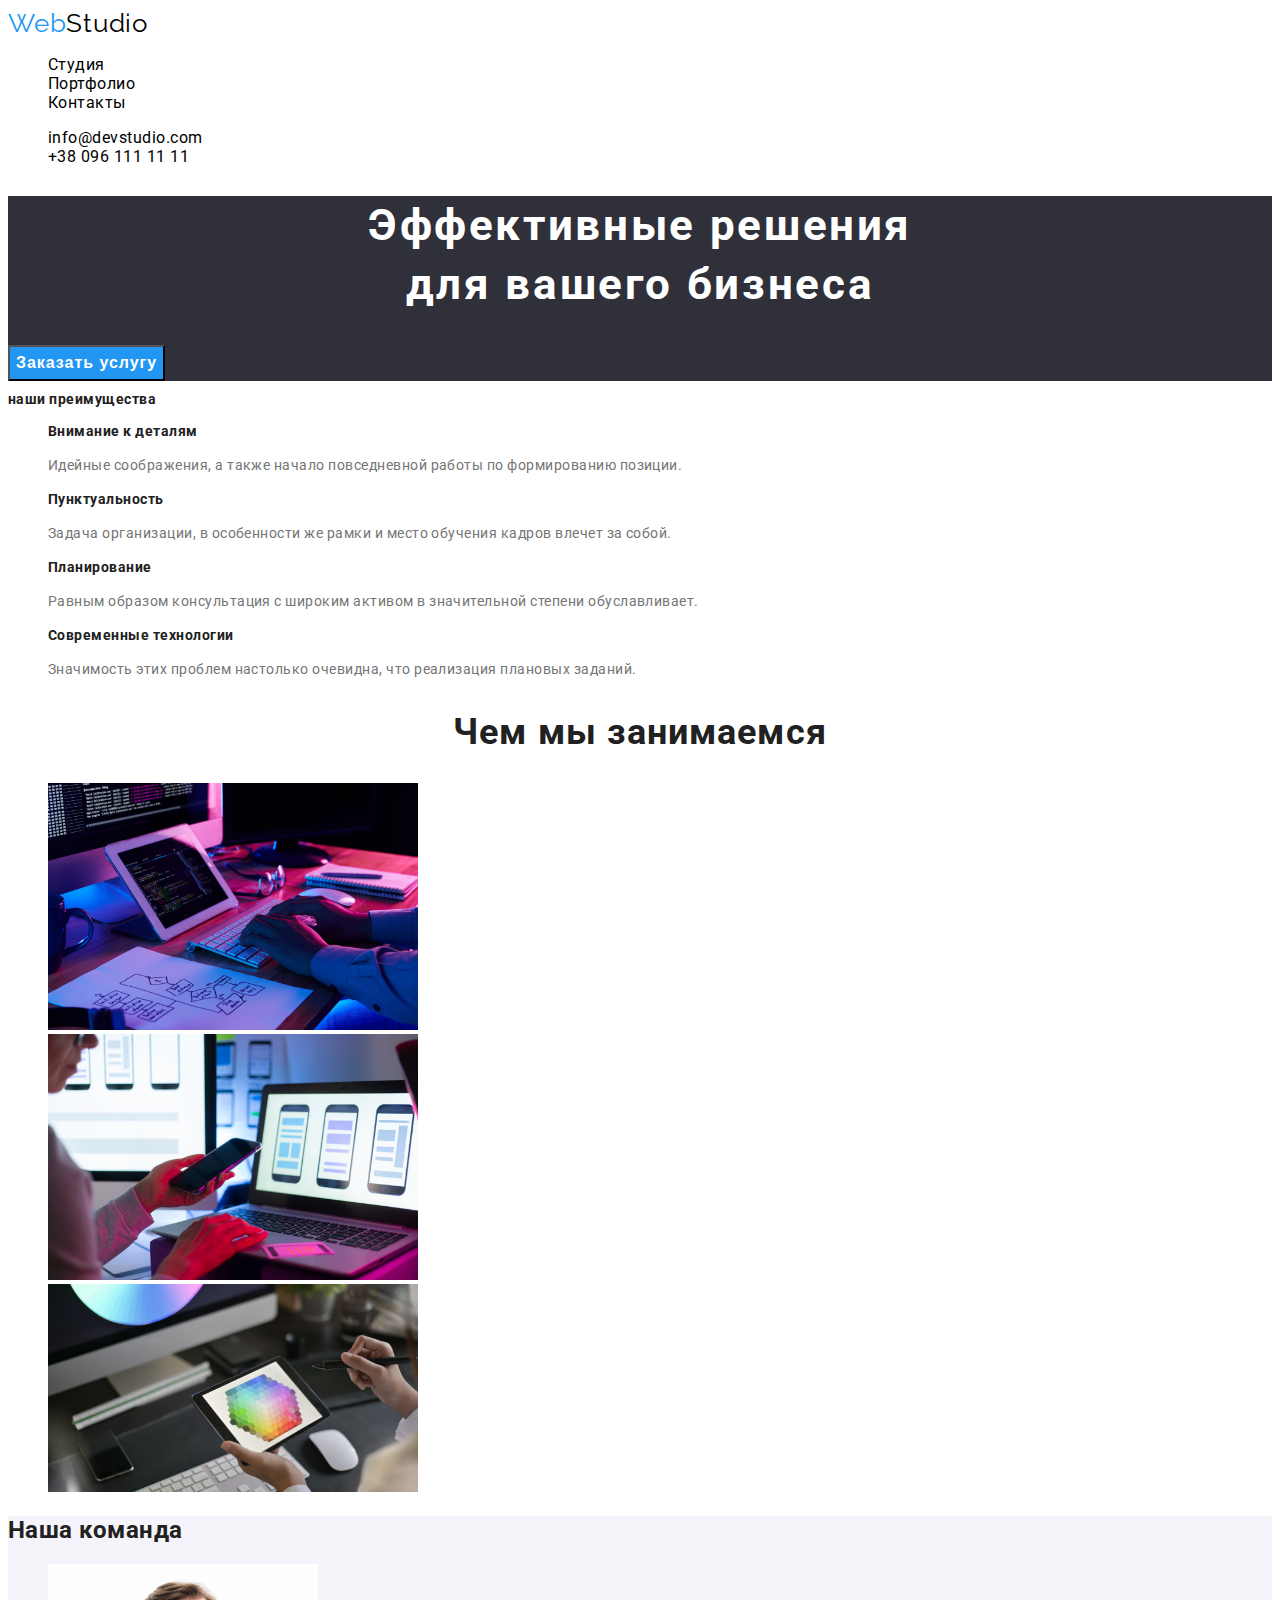
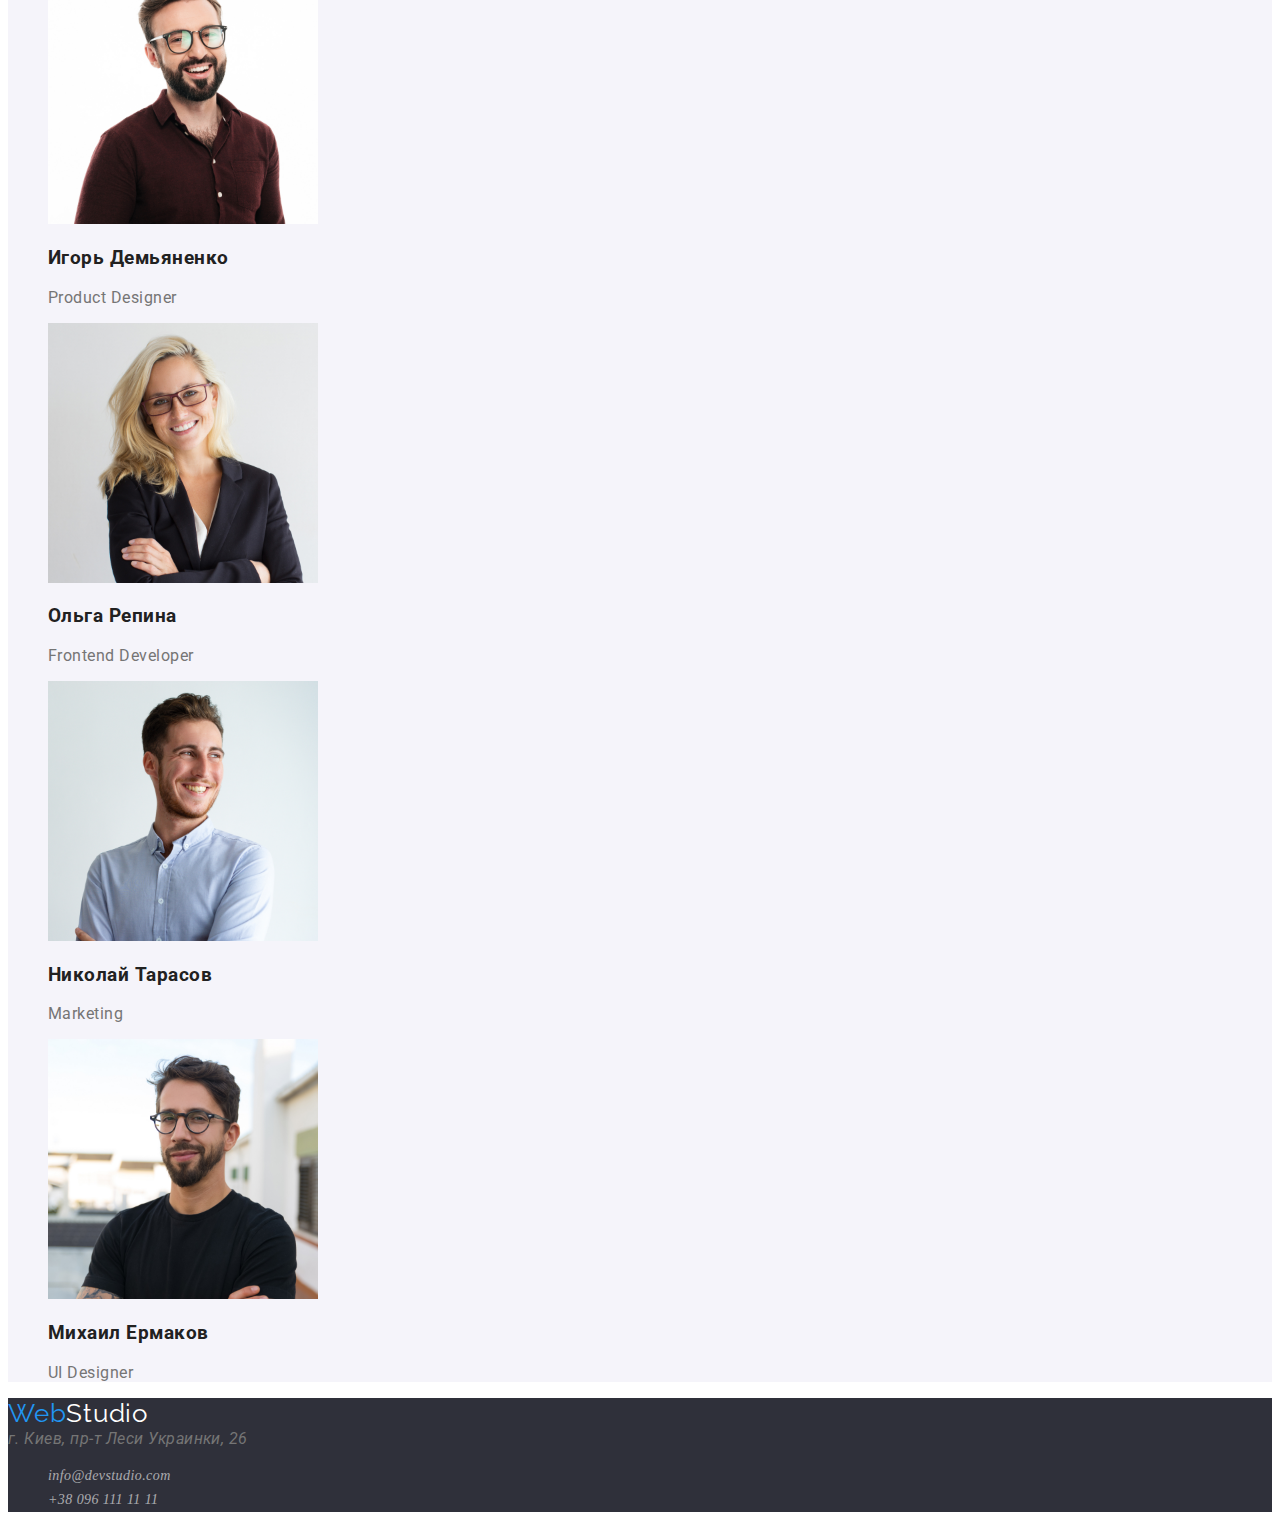
==== index.html @ 636b3b55 "7" ====
<!DOCTYPE html>
<html lang="ru">
<head>
    <meta charset="UTF-8">
    <meta http-equiv="X-UA-Compatible" content="IE=edge">
    <meta name="viewport" content="width=device-width, initial-scale=1.0">
<link rel="preconnect" href="https://fonts.googleapis.com">
<link rel="preconnect" href="https://fonts.gstatic.com" crossorigin>
<link
    href="https://fonts.googleapis.com/css2?family=IBM+Plex+Sans+Condensed
    :wght@700&family=Raleway:wght@700&family=Roboto:wght@400;500;900&display=swap"
    rel="stylesheet">
    <title>Document</title><link rel="stylesheet" href="./css/styles.css">
</head>
<body>
    <header class="head-pages">
        <nav class="head-nav">
            <a href="./index.html" class="logo"><span class="logo-color">Web</span>Studio</a>
            <ul class="head-nav-list list">
                <li><a href="./index.html" class="link">Студия</a></li>
                <li><a href="./portfolio.html" class="link">Портфолио</a></li>
                <li><a href="" class="link">Контакты</a></li>
            </ul>
        </nav>
        <ul class="adres-list list">
            <li><a href="info@devstudio.com" class="link">info@devstudio.com</a></li>
            <li><a href="tel:+380961111111" class="link">+38 096 111 11 11</a></li>
        </ul>
    </header>
    <main>
        <section class="title-baner">
            <h1 class="caption title-text">Эффективные решения<br> для вашего бизнеса</h1>
            <button type="button" class="title-button">Заказать услугу</button>
        </section>
        <section class="advantages">
            <h2 class="advantage-caption caption">наши преимущества</h2>
            <ul class="advantages-list list">
                <li class="advantage-item">
                    <h3 class="advantage-caption caption">Внимание к деталям</h3>
                    <p class="advantage-text">Идейные соображения, а также начало повседневной работы по формированию позиции.</p>
                </li>
                <li class="advantage-item">
                    <h3 class="advantage-caption caption">Пунктуальность</h3>
                    <p class="advantage-text">Задача организации, в особенности же рамки и место обучения кадров влечет за собой.</p>
                </li>
                <li class="advantage-item">
                    <h3 class="advantage-caption caption">Планирование</h3>
                    <p class="advantage-text">Равным образом консультация с широким активом в значительной степени обуславливает.</p>
                </li>
                <li class="advantage-item">
                    <h3 class="advantage-caption caption">Современные технологии</h3>
                    <p class="advantage-text">Значимость этих проблем настолько очевидна, что реализация плановых заданий.</p>
                </li>
            </ul>
        </section>
        <section class="work">
            <h2 class="work-caption caption">Чем мы занимаемся</h2>
            <ul class="work-list list">
                <li class="work-item"><img src="imeges/eff34a388bbc6409758a002e5a58c3ca.jpg" alt="Програмист набирает код" width="370">
                </li>
                <li class="work-item"><img src="imeges/fe209b7db875477ca0f844823574082d.jpg" alt="Програмист создаёт мобильное приложение"
                        width="370"></li>
                <li class="work-item"><img src="imeges/ff490664ba91f138b9f708e01d65306a.jpg" alt="Програмист показывает графичесий дизайн"
                        width="370"></li>
            </ul>
        </section>
        <section class="comand">
            <h2 class="comand-caption caption">Наша команда</h2>
            <ul class="comand-list list">
                <li class="comand-item"><img src="imeges/img(4).jpg" alt="Парень в очках и красной убашке.Улыбается." width="270">
                    <h3 class="comand-caption caption">Игорь Демьяненко</h3>
                    <p class="comand-text">Product Designer</p>
                </li>
                <li class="comand-item"><img src="imeges/img(1).jpg" alt="Девушка блондинка в очках.Улыбается" width="270">
                    <h3 class="comand-caption caption">Ольга Репина</h3>
                    <p class="comand-text">Frontend Developer</p>
                </li>
                <li class="comand-item"><img src="imeges/img(2).jpg" alt="Парень в светлой рубашке.Улыбается" width="270">
                    <h3 class="comand-caption caption">Николай Тарасов</h3>
                    <p class="comand-text">Marketing</p>
                </li>
                <li class="comand-item"><img src="./imeges/img(3).jpg" alt="Парень в очках и чёрной футболке.Улыбается" width="270">
                    <h3 class="comand-caption caption">Михаил Ермаков</h3>
                    <p class="comand-text">UI Designer</p>
                </li>
            </ul>
        </section>
    </main>
    <footer class="footer">
        <a href="./index.html" class="footer-logo"><span class="logo-color">Web</span>Studio</a>
        <address class="footer-addres">г. Киев, пр-т Леси Украинки, 26</address>
        <address class="footer-addres">
            <ul class="footer-list list">
                <li class="footer-item"> <a href="info@devstudio.com" class="footer-link link">info@devstudio.com</a></li>
                <li class="footer-item"><a href="tel:+380961111111" class="footer-link link">+38 096 111 11 11</a></li>
            </ul>
        </address>
    </footer>
</body>
</html>
---- css/styles.css ----
:root{
    --bascground-color:#E5E5E5;
    --second-bascground-color:#2F303A;
    --second-text-color:#212121;
    --primary-text-color:#757575;
    --accent-color:#2196F3;
}
body{
    color:var(--primary-text-color);
    font-family:Roboto,sans-serif;
    font-weight: 400;
    letter-spacing: 0.03em;
}
.caption{
    color: var(--second-text-color);
    font-weight: 700;
}
.list{
    list-style: none;
    text-decoration: none;
}
.link{
}
.logo-color{
color: var(--accent-color);
}
.logo{     
 color: #000000;
 font-family:Raleway,sans-serif;
font-size: 26px;
line-height:1.2;
text-decoration:none;
letter-spacing: 0.03em;
}
.head-nav-list .link{ 
    text-decoration:none;
    color: #000000;   
}
.head-nav-list .link:hover,
.head-nav-list .link:focus{
    color: var(--accent-color);
}
.adres-list .link{
    text-decoration:none;
    color: #000000;
}
.adres-list .link:hover,
.adres-list .link:focus{
    color: var(--accent-color);
}
.title-baner{
    background-color: var(--second-bascground-color);
}
.title-text{
text-align:center;
color:#ffffff;
font-size: 44px;
line-height: 1.36;
letter-spacing:0.06em;
}
.title-button{
    background-color: var(--accent-color);
    color: #FFFFFF;
    font-weight:900;
font-size: 16px;
line-height:1.87;
letter-spacing:0.06em;
}
.advantages{
}
.advantage-caption{
font-size: 14px;
line-height:1.14;
}
.advantage-text{
    font-size: 14px;
line-height: 1.71;
}
.advantages-list{
}
.advantage-item{
}
.work{
}
.work-caption{
font-weight: 700;
font-size: 36px;
line-height: 1.16;
text-align: center;
letter-spacing: 0.03em;

}
.work-list{
}
.work-item{
}
.comand{
    background-color:  #F5F4FA;
}
.comands-caption {
    font-weight: 700;
font-size: 36px;
line-height: 1.16;
text-align: center;
letter-spacing: 0.03em;
}
.comand-list{
}
.comand-item{
}
.comand-caption{
}
.comand-text{
}
.footer{background-color: var(--second-bascground-color);
}
.footer-logo{
    color: #ffffff;
 font-family:Raleway,sans-serif;
font-size: 26px;
line-height:1.2;
text-decoration:none;
letter-spacing: 0.03em;
}
.footer-addres{
  /*  font-family: Roboto sans-serif;
font-size: 14px;
line-height:1.71;
letter-spacing: 0.03em;
color: rgba(255, 255, 255, 0*/
}
.footer-item{   
}
.footer-link{
font-family: Roboto sans-serif;;
font-weight:400;
font-size: 14px;
line-height: 1.71;
letter-spacing: 0.03em;
color: rgba(255, 255, 255, 0.6);
text-decoration: none;
}
.filter{
}
.filter-list{
}
.filter-button{
    background-color: #F5F4FA;
}
.filter-button:hover,
.filter-button:active{
    background-color: var(--accent-color);
}
.examples{
}
.examples-caption{
}
.examples-list{
}
.examples-item{
}
.examples-caption{
}
.examples-text{
}
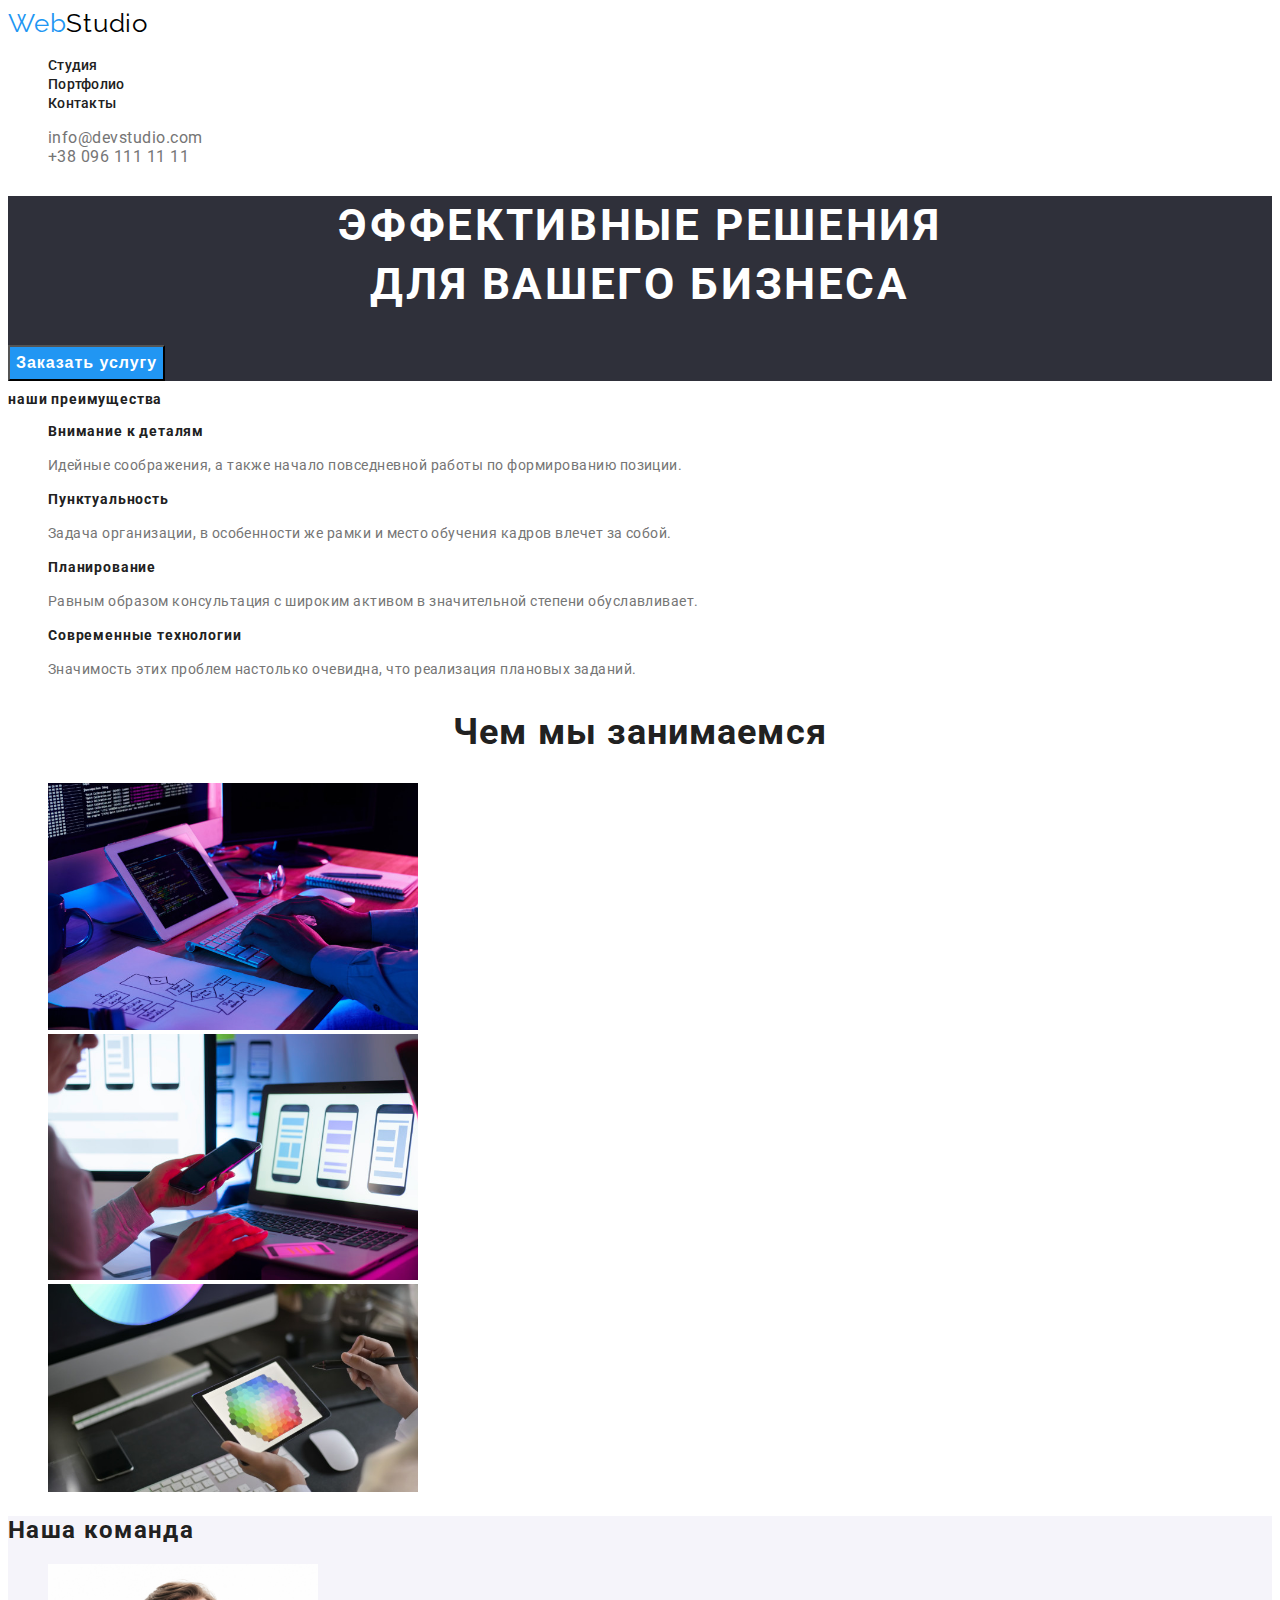
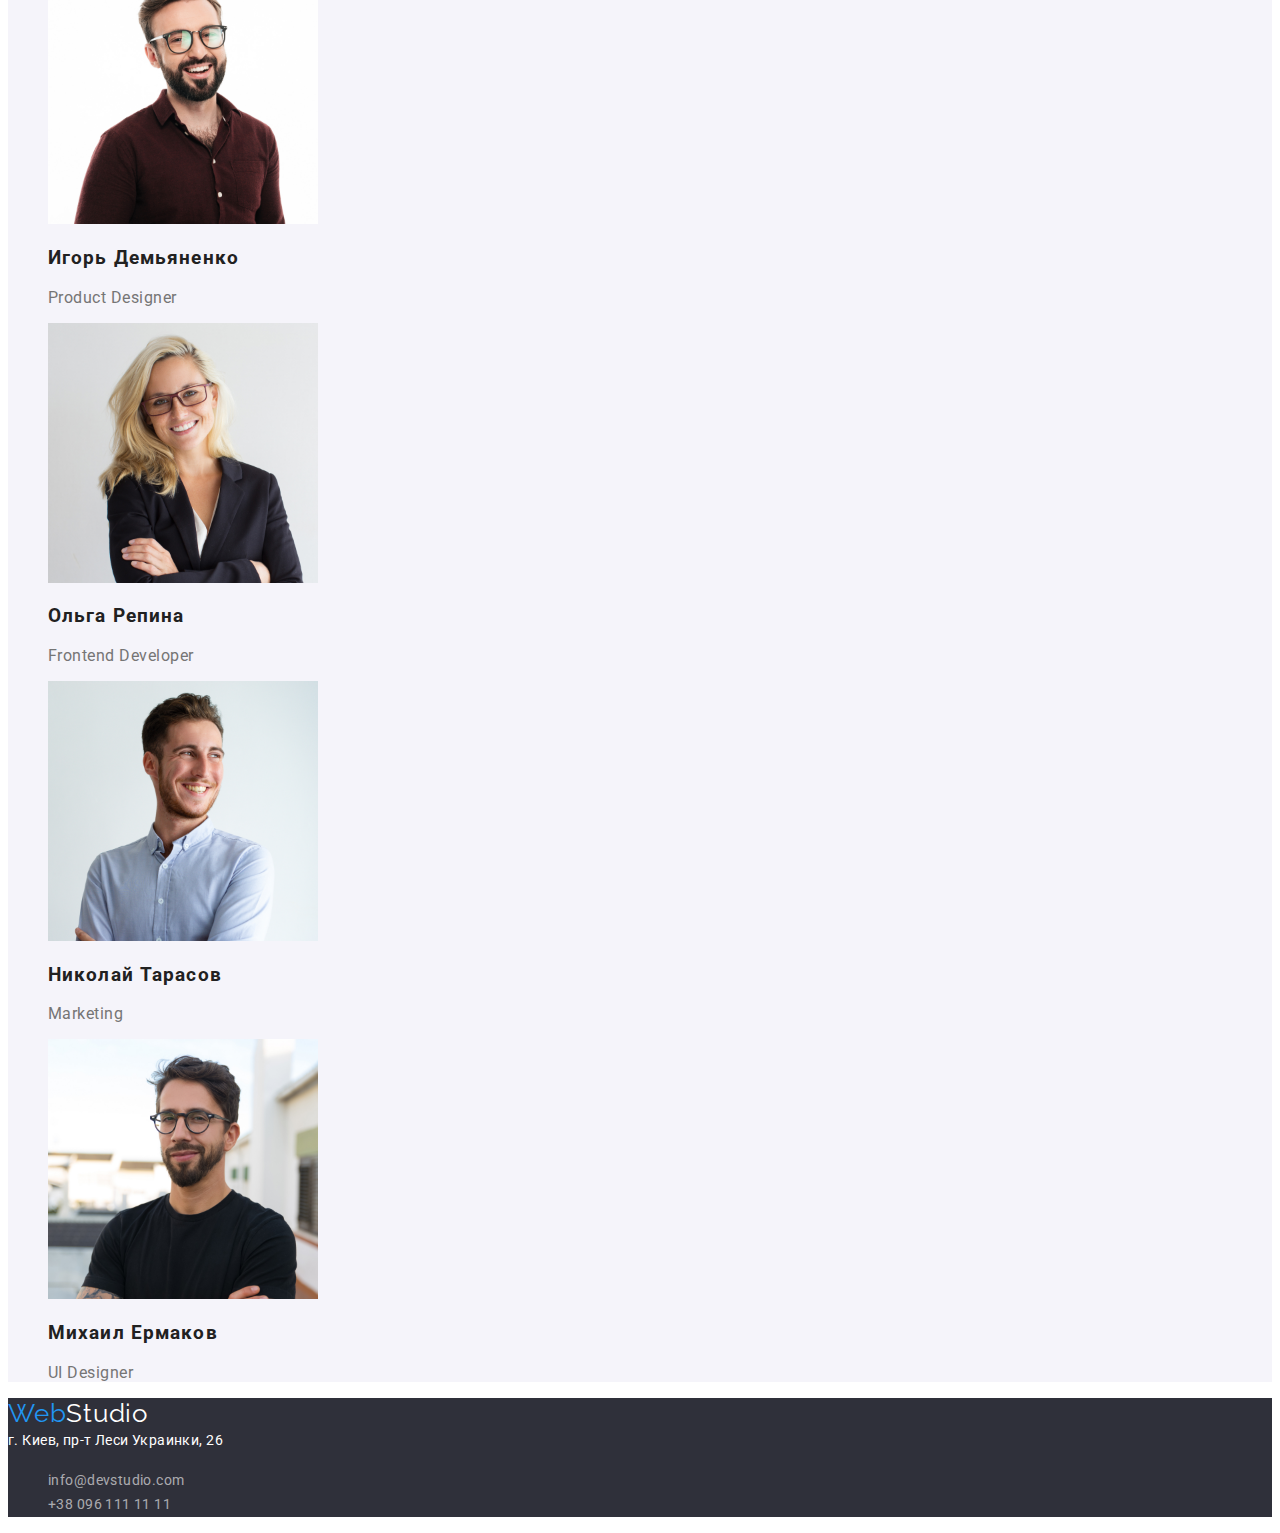
==== commit 2fcdc5ab: "пофіксив шрифт" ====
--- a/index.html
+++ b/index.html
@@ -8,7 +8,7 @@
 <link rel="preconnect" href="https://fonts.gstatic.com" crossorigin>
 <link
     href="https://fonts.googleapis.com/css2?family=IBM+Plex+Sans+Condensed
-    :wght@700&family=Raleway:wght@700&family=Roboto:wght@400;500;900&display=swap"
+    :wght@700&family=Raleway:wght@700&family=Roboto:wght@400;500;700;900&display=swap"
     rel="stylesheet">
     <title>Document</title><link rel="stylesheet" href="./css/styles.css">
 </head>
@@ -17,9 +17,9 @@
         <nav class="head-nav">
             <a href="./index.html" class="logo"><span class="logo-color">Web</span>Studio</a>
             <ul class="head-nav-list list">
-                <li><a href="./index.html" class="link">Студия</a></li>
-                <li><a href="./portfolio.html" class="link">Портфолио</a></li>
-                <li><a href="" class="link">Контакты</a></li>
+                <li><a class="link current" href="./index.html">Студия</a></li>
+                <li><a class="link" href="./portfolio.html">Портфолио</a></li>
+                <li><a class="link" href="">Контакты</a></li>
             </ul>
         </nav>
         <ul class="adres-list list">
@@ -89,12 +89,10 @@
     <footer class="footer">
         <a href="./index.html" class="footer-logo"><span class="logo-color">Web</span>Studio</a>
         <address class="footer-addres">г. Киев, пр-т Леси Украинки, 26</address>
-        <address class="footer-addres">
             <ul class="footer-list list">
                 <li class="footer-item"> <a href="info@devstudio.com" class="footer-link link">info@devstudio.com</a></li>
                 <li class="footer-item"><a href="tel:+380961111111" class="footer-link link">+38 096 111 11 11</a></li>
             </ul>
-        </address>
     </footer>
 </body>
 </html>--- a/css/styles.css
+++ b/css/styles.css
@@ -14,12 +14,14 @@
 .caption{
     color: var(--second-text-color);
     font-weight: 700;
+    letter-spacing: 0.06em;
 }
 .list{
     list-style: none;
     text-decoration: none;
 }
-.link{
+.current{
+    color:tomato;
 }
 .logo-color{
 color: var(--accent-color);
@@ -34,7 +36,14 @@
 }
 .head-nav-list .link{ 
     text-decoration:none;
-    color: #000000;   
+font-weight: 500;
+font-size: 14px;
+line-height: 1.14;
+letter-spacing: 0.02em;
+color: #212121;  
+}
+.head-nav-list .link:active{
+    color: tomato;
 }
 .head-nav-list .link:hover,
 .head-nav-list .link:focus{
@@ -42,7 +51,7 @@
 }
 .adres-list .link{
     text-decoration:none;
-    color: #000000;
+    color:var(--primary-text-color);
 }
 .adres-list .link:hover,
 .adres-list .link:focus{
@@ -53,6 +62,7 @@
 }
 .title-text{
 text-align:center;
+text-transform: uppercase;
 color:#ffffff;
 font-size: 44px;
 line-height: 1.36;
@@ -61,7 +71,7 @@
 .title-button{
     background-color: var(--accent-color);
     color: #FFFFFF;
-    font-weight:900;
+    font-weight:700;
 font-size: 16px;
 line-height:1.87;
 letter-spacing:0.06em;
@@ -112,7 +122,8 @@
 }
 .comand-text{
 }
-.footer{background-color: var(--second-bascground-color);
+.footer{
+    background-color: var(--second-bascground-color);
 }
 .footer-logo{
     color: #ffffff;
@@ -123,37 +134,48 @@
 letter-spacing: 0.03em;
 }
 .footer-addres{
-  /*  font-family: Roboto sans-serif;
+     font-style: normal;
 font-size: 14px;
-line-height:1.71;
+line-height: 1.71;
 letter-spacing: 0.03em;
-color: rgba(255, 255, 255, 0*/
+color:#ffffff;
+
 }
-.footer-item{   
-}
-.footer-link{
-font-family: Roboto sans-serif;;
-font-weight:400;
+ .footer-link{
+     text-decoration: none;
+     font-family: Roboto,sans-serif;
+     font-style: normal;
 font-size: 14px;
 line-height: 1.71;
 letter-spacing: 0.03em;
 color: rgba(255, 255, 255, 0.6);
-text-decoration: none;
+      
+}
+.footer-item{  
 }
 .filter{
 }
 .filter-list{
 }
 .filter-button{
-    background-color: #F5F4FA;
+font-family: inherit;
+background-color: #F5F4FA;
+font-weight: 500;
+font-size: 16px;
+line-height: 1.62;
+letter-spacing: 0.03em;
 }
 .filter-button:hover,
-.filter-button:active{
+.filter-button:focus{
     background-color: var(--accent-color);
+    color: #ffffff;
 }
 .examples{
 }
 .examples-caption{
+font-size: 18px;
+line-height: 2;
+letter-spacing: 0.06em;
 }
 .examples-list{
 }
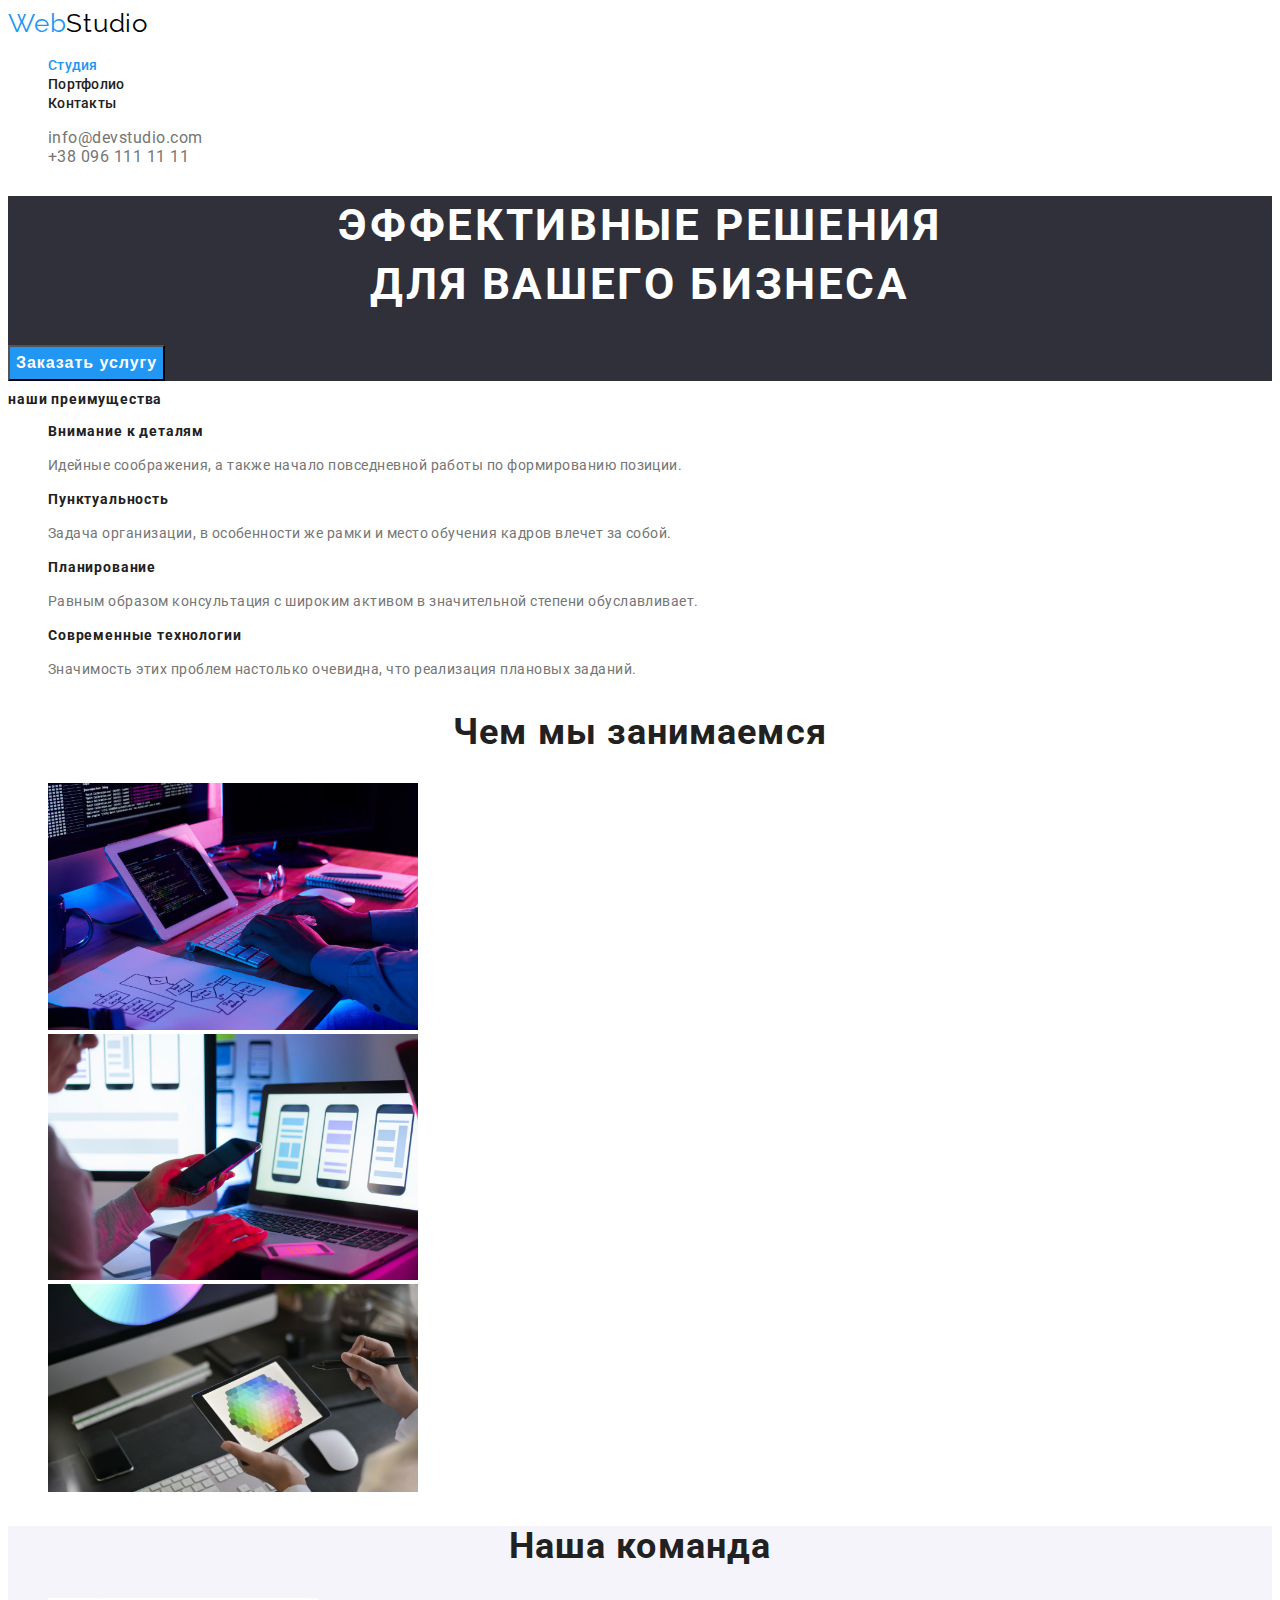
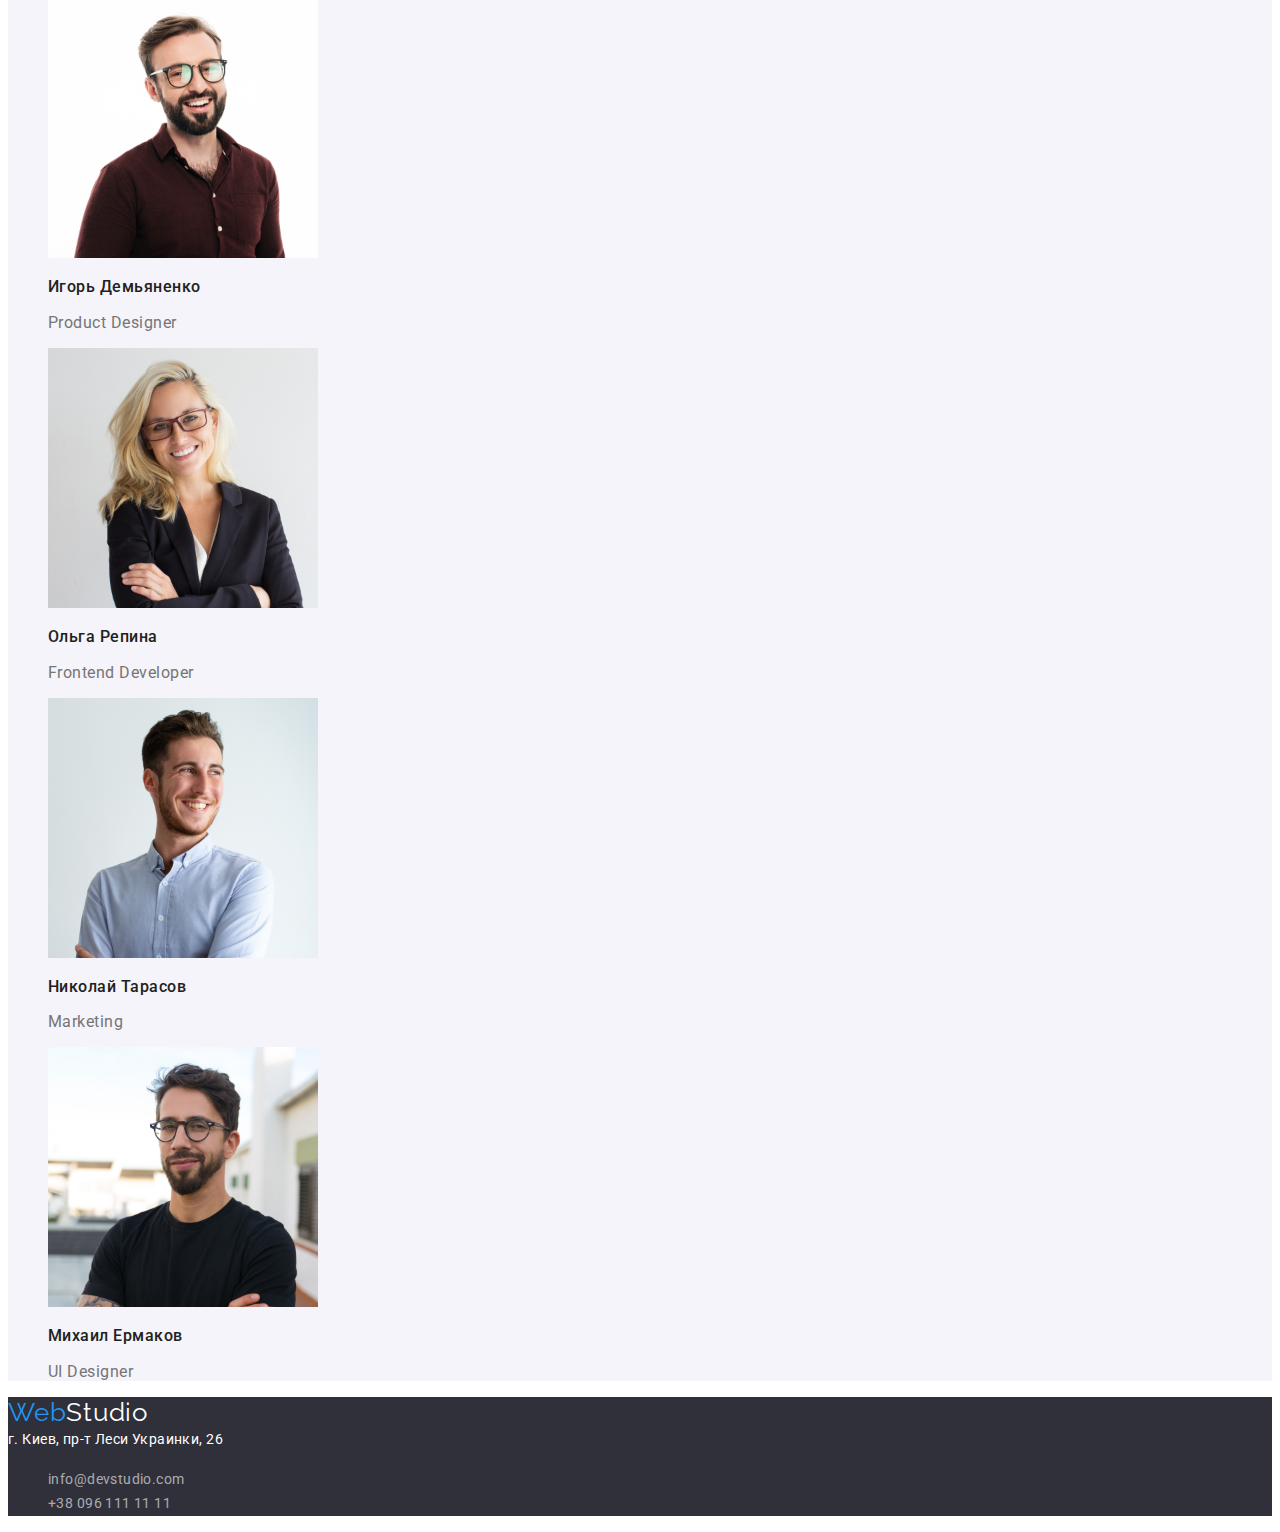
==== commit 9da5a017: "Пофіксив помилкі" ====
--- a/index.html
+++ b/index.html
@@ -65,7 +65,7 @@
             </ul>
         </section>
         <section class="comand">
-            <h2 class="comand-caption caption">Наша команда</h2>
+            <h2 class="comands-caption caption">Наша команда</h2>
             <ul class="comand-list list">
                 <li class="comand-item"><img src="imeges/img(4).jpg" alt="Парень в очках и красной убашке.Улыбается." width="270">
                     <h3 class="comand-caption caption">Игорь Демьяненко</h3>
--- a/css/styles.css
+++ b/css/styles.css
@@ -20,9 +20,6 @@
     list-style: none;
     text-decoration: none;
 }
-.current{
-    color:tomato;
-}
 .logo-color{
 color: var(--accent-color);
 }
@@ -35,15 +32,15 @@
 letter-spacing: 0.03em;
 }
 .head-nav-list .link{ 
-    text-decoration:none;
+text-decoration:none;
 font-weight: 500;
 font-size: 14px;
 line-height: 1.14;
 letter-spacing: 0.02em;
 color: #212121;  
 }
-.head-nav-list .link:active{
-    color: tomato;
+.head-nav-list .link.current{
+    color:var(--accent-color);
 }
 .head-nav-list .link:hover,
 .head-nav-list .link:focus{
@@ -119,6 +116,10 @@
 .comand-item{
 }
 .comand-caption{
+font-weight: 500;
+font-size: 16px;
+line-height:1.18;
+letter-spacing: 0.03em;
 }
 .comand-text{
 }
@@ -182,7 +183,13 @@
 .examples-item{
 }
 .examples-caption{
+font-size: 18px;
+line-height: 2;
+letter-spacing: 0.06em;
 }
 .examples-text{
+font-size: 16px;
+line-height:1.87;
+letter-spacing: 0.03em;
 }
 
